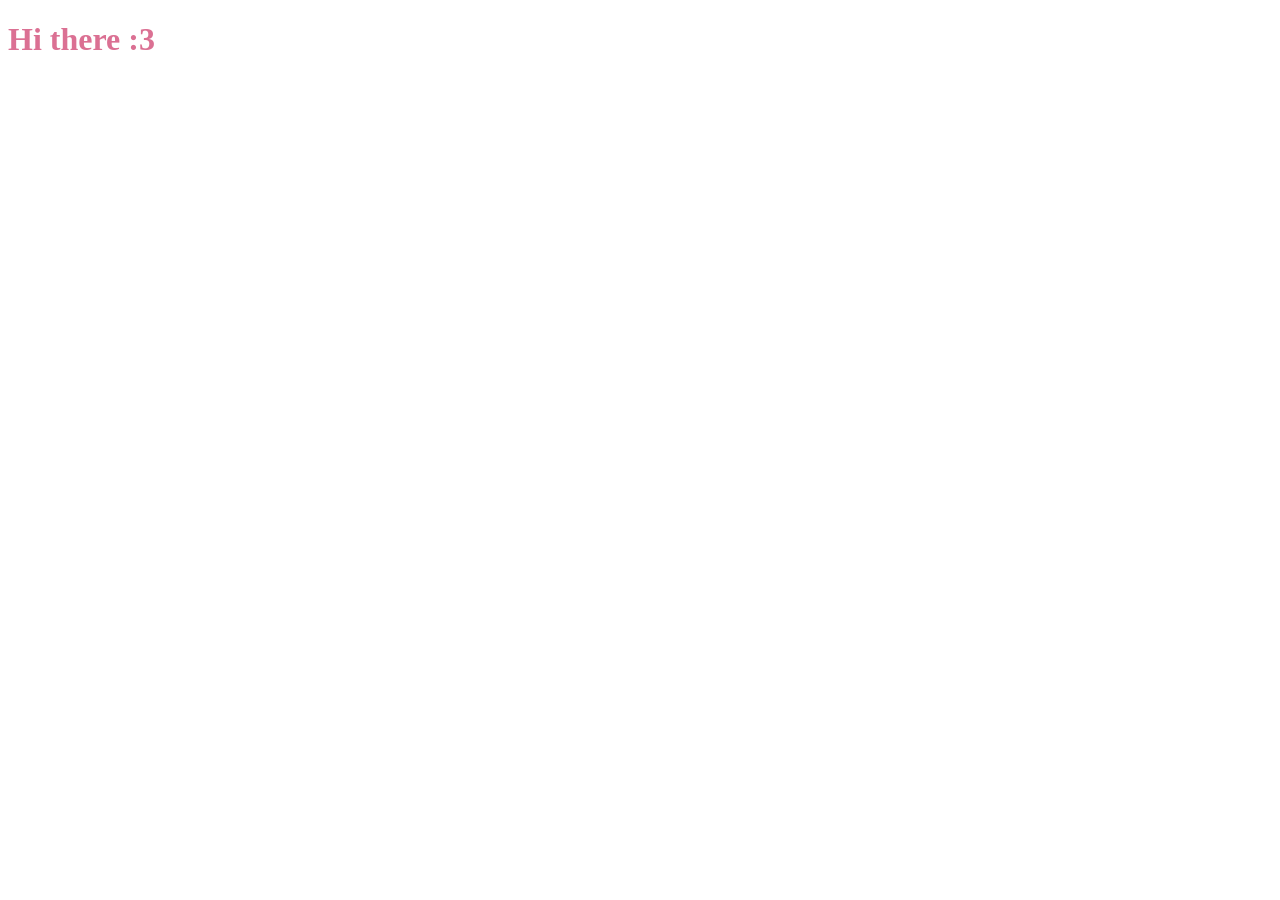
==== index.html @ 4725c339 "It works, time to improve it and start from scratch, on my own this time around" ====
<!DOCTYPE html>
<html lang="en">
<head>
    <meta charset="UTF-8">
    <meta name="viewport" content="width=device-width, initial-scale=1.0">
        <link rel="stylesheet" href="styles.css">
    <title>AsmTCP</title>
</head>
<body>
        <h1>Hi there :3</h1>

</body>
</html>
---- styles.css ----
h1 {
    color: palevioletred;
}
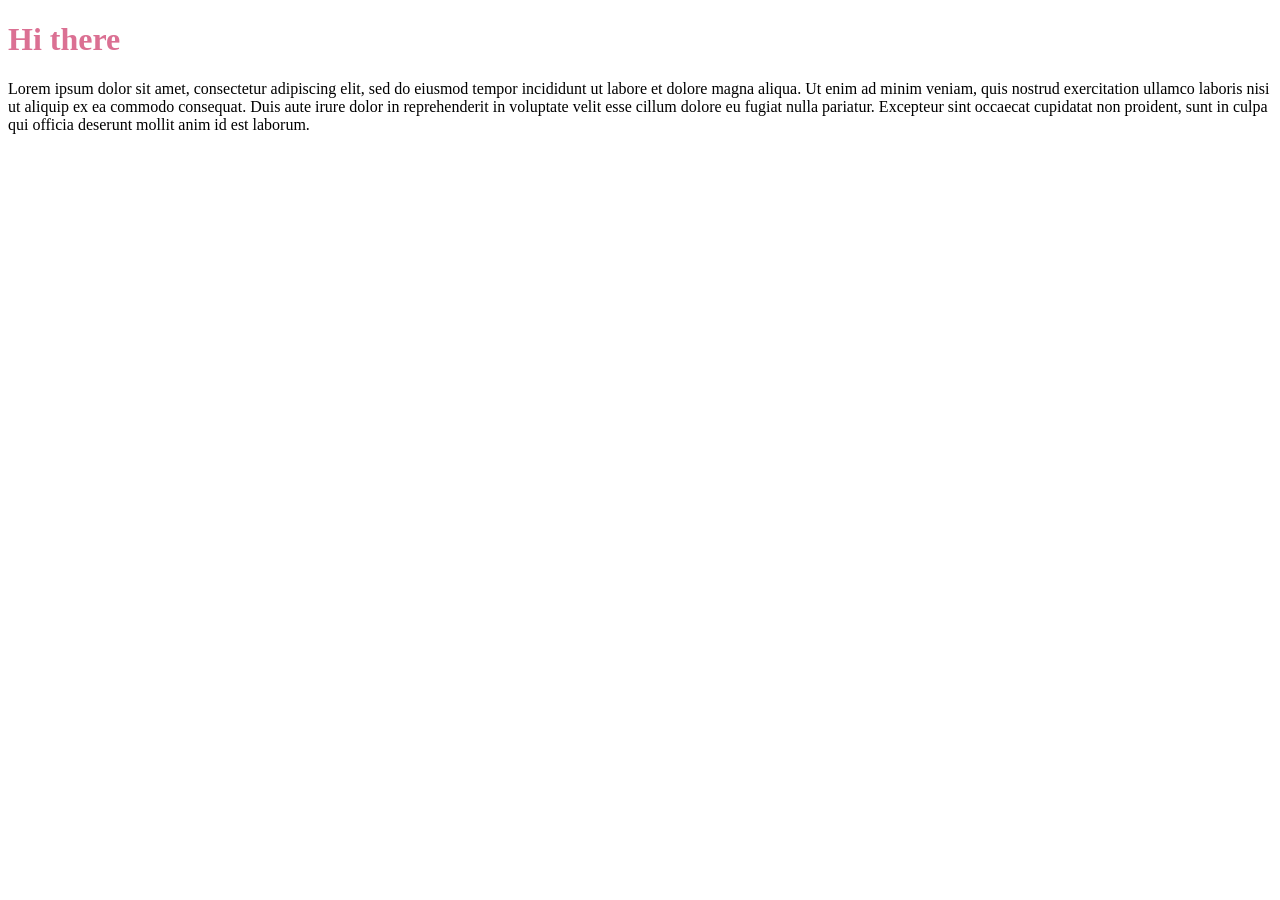
==== commit d6bb8965: "home from class" ====
--- a/index.html
+++ b/index.html
@@ -6,8 +6,9 @@
         <link rel="stylesheet" href="styles.css">
     <title>AsmTCP</title>
 </head>
-<body>
-        <h1>Hi there :3</h1>
-
+    <body>
+        <h1>Hi there</h1>
+        <p> Lorem ipsum dolor sit amet, consectetur adipiscing elit, sed do eiusmod tempor incididunt ut labore et dolore magna aliqua. Ut enim ad minim veniam, quis nostrud exercitation ullamco laboris nisi ut aliquip ex ea commodo consequat. Duis aute irure dolor in reprehenderit in voluptate velit esse cillum dolore eu fugiat nulla pariatur. Excepteur sint occaecat cupidatat non proident, sunt in culpa qui officia deserunt mollit anim id est laborum. 
+        </p>
 </body>
 </html>
